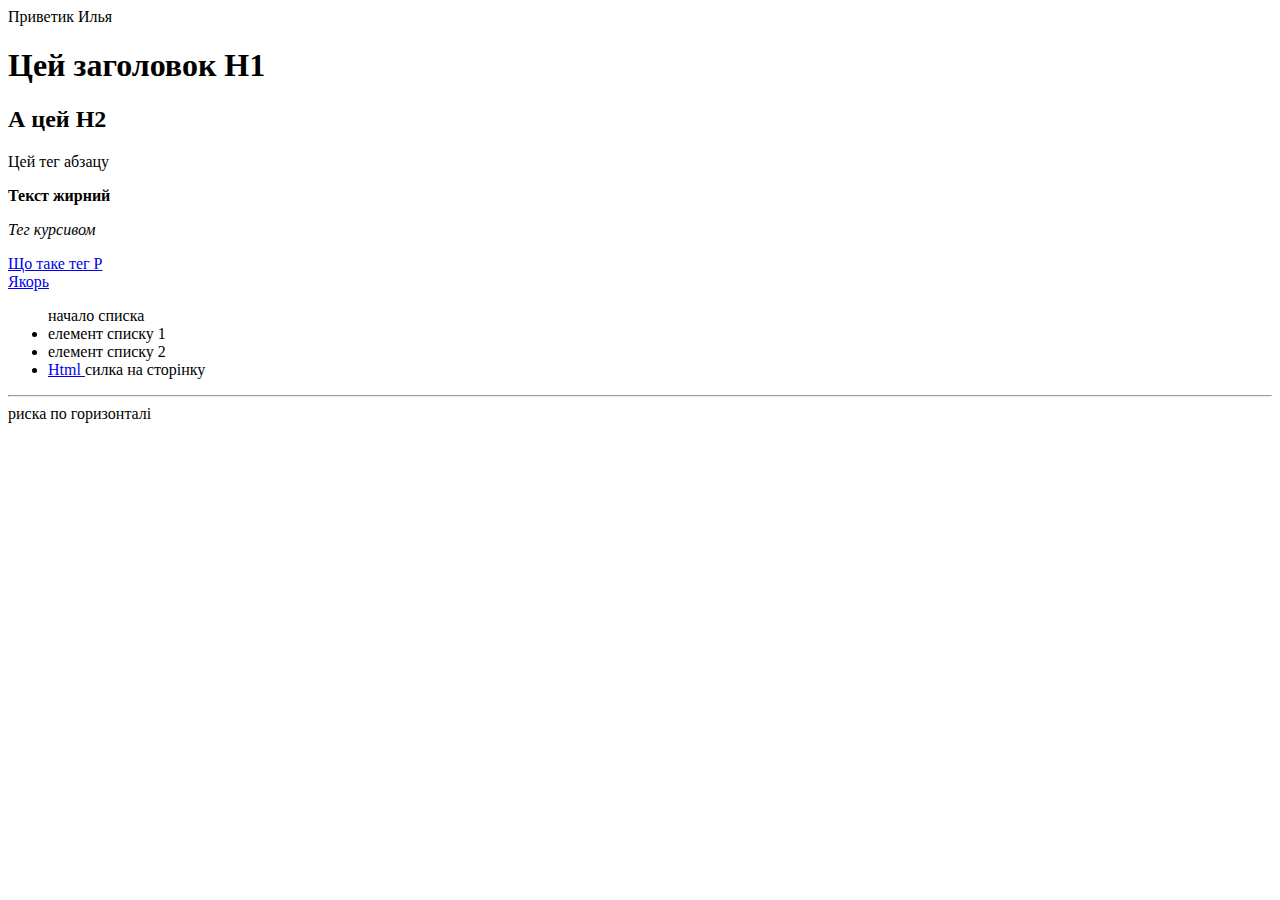
==== OLYA/local/templates/main/html/index2.html @ 5d93bf70 "Add files via upload" ====
<!DOCTYPE html>
<html lang="en">
<head>
    <meta charset="UTF-8">
    <title>Приветик</title>
    <link rel = "shortcut icon" href="https://atom.io/favicon.ico"/>
</head>
<body>
Приветик Илья
<h1>Цей заголовок Н1</h1>
<h2>А цей Н2</h2>
<p>Цей тег абзацу</p>
<p id="ideveloper"> <b> Текст жирний</b></p>
<p> <em> Тег курсивом</em></p>
<a href= "https://htmlacademy.ru/courses/299/run/12?utm_source=google&utm_medium=cpc&utm_campaign=all_dsa_courses_12511974938&keyword=&gclid=EAIaIQobChMIkpCv4s7q9QIVmrp3Ch3lbAJGEAAYASAAEgLLI_D_BwE" target ="_blank">Що таке тег Р</a>
<br>
<a href="#ideveloper">Якорь</a>
<ul>начало списка
    <li>елемент списку 1</li>
    <li>елемент списку 2</li>
    <li> <a href= https://htmlacademy.ru/courses/297?utm_source=google&utm_medium=cpc&utm_campaign=all_dsa_courses_12511974938&keyword=&gclid=EAIaIQobChMI582d4Nzq9QIV44ODBx1BWAPqEAAYASABEgLAZ_D_BwE" target = "_blank"> Html </a> силка на сторінку  </li>
</ul>
<hr> риска по горизонталі
</body>
</html>
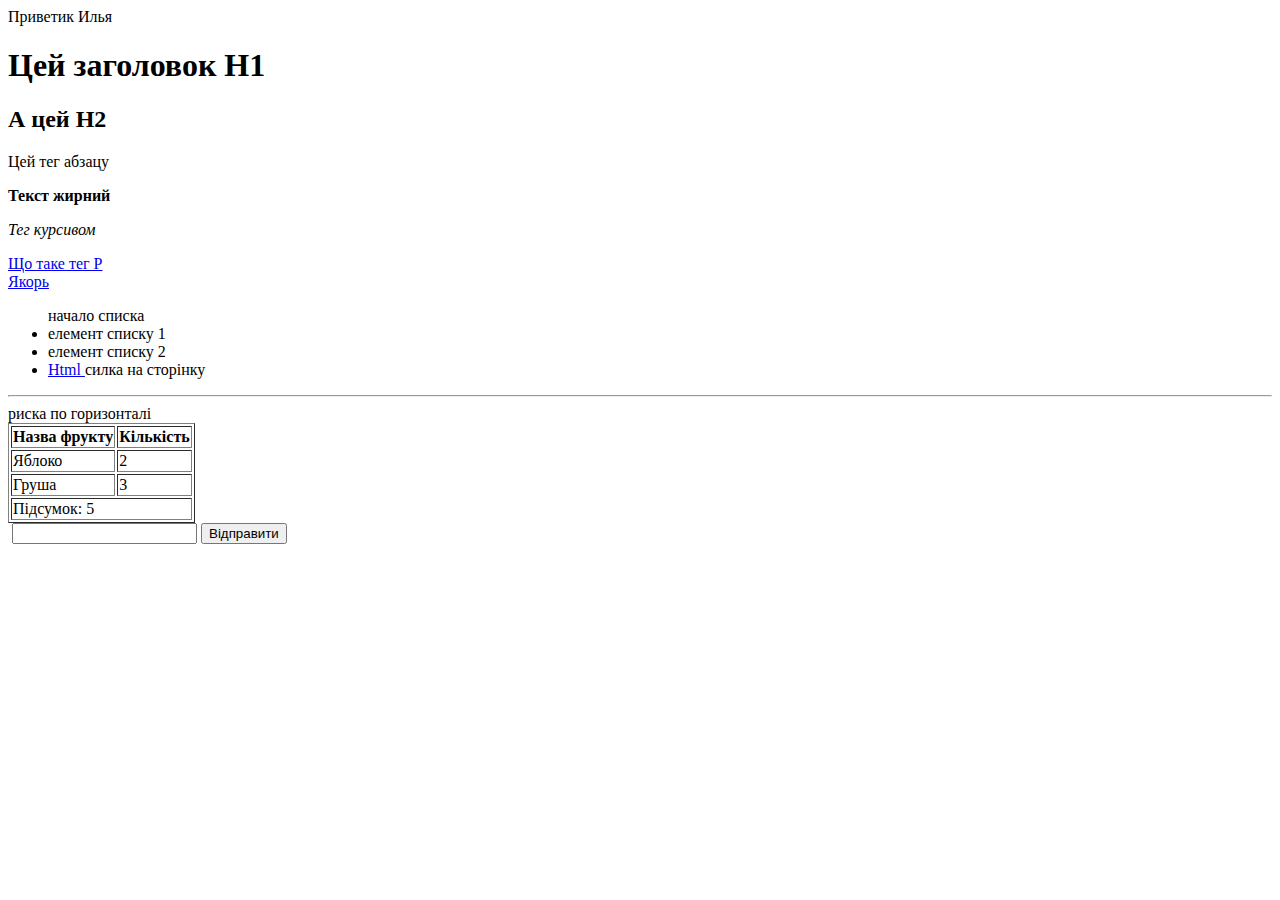
==== commit 97d9784d: "new file" ====
--- a/OLYA/local/templates/main/html/index2.html
+++ b/OLYA/local/templates/main/html/index2.html
@@ -21,5 +21,37 @@
     <li> <a href= https://htmlacademy.ru/courses/297?utm_source=google&utm_medium=cpc&utm_campaign=all_dsa_courses_12511974938&keyword=&gclid=EAIaIQobChMI582d4Nzq9QIV44ODBx1BWAPqEAAYASABEgLAZ_D_BwE" target = "_blank"> Html </a> силка на сторінку  </li>
 </ul>
 <hr> риска по горизонталі
+
+
+<table border="1">
+ <thead>
+    <tr>
+        <th> Назва фрукту </th>
+        <th> Кількість </th>
+    </tr>
+ </thead>
+ <tbody>
+<tr>
+    <td> Яблоко </td>
+    <td> 2 </td>
+</tr>
+<tr>
+    <td> Груша </td>
+    <td> 3 </td>
+</tr>
+</tbody>
+    <tfoot>
+    <tr>
+        <td colspan="2">Підсумок: 5</td>
+    </tr>
+    </tfoot>
+</table>
+
+<img src="https://bigpicture.ru/wp-content/uploads/2015/11/nophotoshop29.jpg" height="150" alt="">
+
+<input type="text">
+<input type="submit" name="" value="Відправити">
+
+
 </body>
 </html>